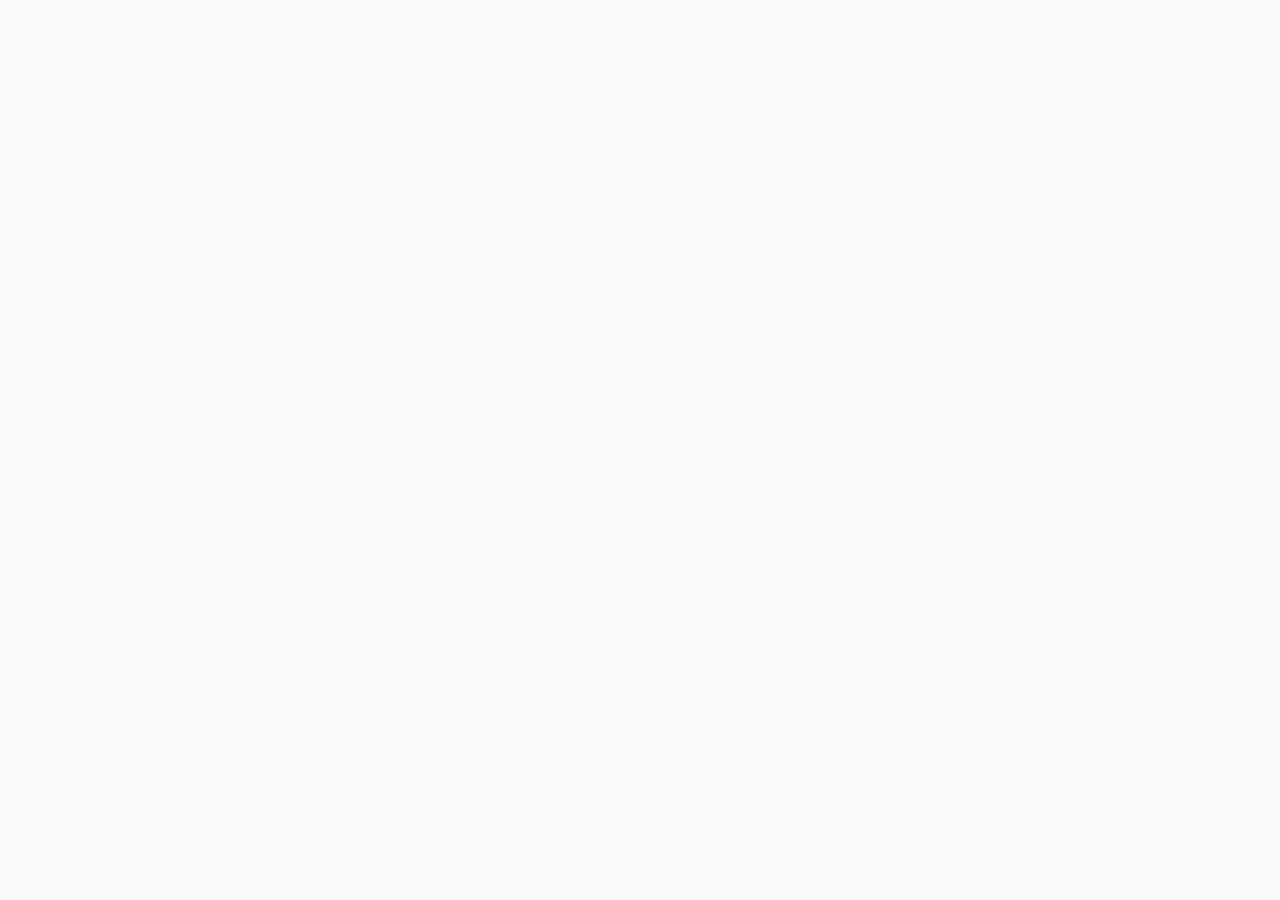
==== index.html @ 14729651 "added yt link" ====
<!DOCTYPE html>
<html>
<head>
  <meta name="keywords" content="Peter Murphy, Peter, Murphy, Hack BI">
  <meta name="description" content="Peter Murphy Homepage">
  <meta name="viewport" charset="UTF-8" content="width=device-width, initial-scale=0.7, minimum-scale=0.7">
  <link href="https://fonts.googleapis.com/css?family=Metrophobic" rel="stylesheet">
  <link rel="stylesheet" href="https://cdnjs.cloudflare.com/ajax/libs/font-awesome/4.7.0/css/font-awesome.min.css">
  <!--link rel="icon" href="imgs/icon-sm.png" -->
  <link rel="stylesheet" href="style.css">
  <script src="script.js"></script>
  <title> Peter Murphy's Homepage </title>
</head>
<body style="background-color: var(--offwhite);">

  <div class="grid">

    <div class="about">
      <img src="http://hackbi.org/img/peter.jpeg" alt="Profile Image" style="width:300px;height:auto;">
      <h5> Hi! My name is Peter Murphy and this is my website! <br><br> If it looks like I just learned CSS and want to show off every trick I know - it's because I did.</h5>
    </div>

    <div class="hackbi">
      <h3 id="hackbi" onclick="window.open('http://hackbi.org/');">Hack BI</h3>
    </div>

    <div class="fill">
      <div class="hackital">
        <img src="imgs/HackitalLogo.png" alt="Hackital 2017" onclick="window.open('https://murphypone.github.io/Hackital/')">
      </div>
    </div>

    <div class="PDocs">
      <h1 onclick="window.open('https://murphypone.github.io/PlotsDocs/');">Plot's Docs</h1>
    </div>

    <div class="love2d">
      <h2 onclick="window.open('https://github.com/MurphyPone/LUA-Love2D');">Love2D Projects</h2>
    </div>

    <div class="java">
      <h3 onclick="window.open('https://github.com/MurphyPone');">GitHub</h3>
    </div>

    <div class="youtube">
      <h3 id="youtube" onclick="window.open('https://www.youtube.com/watch?v=gFFOQ3iGoIw');"> Plotsmurphy </h3>
    </div>

    <div class="graphic-design" onclick="window.open('https://murphypone.github.io/GraphicDesignPortfolio/')">
      <h3>Graphic Design "portfolio"</h3>
    </div>

    <div class="p5-js">
      <h3>p5.js</h3>
    </div>

    <div class="postfix-calc">
      <h3 onclick="window.open('https://murphypone.github.io/postFixCalculator/');">Postfix Expression Calculator</h3>
      <h4 id="expression"> 1 0 / = ∞ </h4>
    </div>

    <div class="footer">
      <h4>Painstakingly made by hand - 4.15.2018</h4>
      <a href="https://twitter.com/petersmurphy7" target="_blank" class="fa fa-twitter make-translucent"></a>
      <a href="https://www.instagram.com/petersmurphy7" target="_blank" class="fa fa-instagram make-translucent"></a>
      <a href="mailto:petersmurphy7@gmail.com?subject=I found a bug in your website!" class="fa fa-envelope make-translucent"></a>
      <h4>Report a problem! <br> there are probably lots</h4>
    </div>
  </div>
</body>
</html>
---- style.css ----
/* GRID ANIMATION SETUP */
@keyframes fade-in-right {
  from {
    opacity: 0;
    transform: translateX(-15px);
  }
  to {
    opacity: 1;
    transform: translateX(0);
  }
}

@keyframes grow-left {
  from {
    transform: scaleX(0);
  }
  to {
    transform: scaleX(1);
  }
}

/* CUSTOM FONTs */
@font-face {
  font-family: 'Jaapokki';
  src: url('fonts/Jaapokki-Regular.otf'), url('/fonts/Jaapokki-Regular.otf');
}

@font-face {
  font-family: 'LemonMilk';
  src: url('fonts/LemonMilkbold.otf'), url('/fonts/LemonMilkbold.otf');
}

/* CUSTOM COLOR VARIABLES */
:root { /*declare color vars for use elsewhere */
	--offwhite: #f9f9f9; /* offwhite */
  --hackbi: #fc4d45;  /* red */
  --hacktj: #1faff1;  /* blue */
  --love2d: #e74a99; /* pink */
  --l-orange: #ff9340;  /* Orange */
	--very-dark-grey: rgb(51, 51, 51);  /* Gray */
}

.html {
  font-family: Metrophobic;
  font-size: 1em;
}

/* GRID */
.grid {
  display: grid;
  width: 100%;
  height: 100%;
  text-align: center; /* aligns the text of all componenets */
  grid-template-columns: 1fr;
  grid-template-rows: repeat(1fr 9);
  grid-template-areas:
  "about"
  "slot1"
  "slot2"
  "slot3"
  "slot4"
  "slot5"
  "slot6"
  "slot7"
  "slot8"
  "slot9"
  "footer";
  grid-gap: 5px;

  /* this is so extra but I love it hahahahahah */
  /* https://hackernoon.com/how-to-create-fancy-revealing-animations-with-these-simple-css-tricks-5b34614ae69a */
  transform: scaleX(0);
  transform-origin: left;
  animation: grow-left cubic-bezier(0.785, 0.135, 0.15, 0.86) 0.5s forwards;
  animation-delay: 0.4s;
}

/* ABOUT */
.about {
  grid-area: about;
  background: white;
  font-family: Metrophobic;
  align-self: stretch;
  border-radius: 5px;
  border-style: solid;
  border-color: black;
  padding: 5px;

  /* background: linear-gradient(white, white 50%, #332171 50%, #332171);
  background-size: 100% 200%;
  transition: all 0.2s ease; */
}

.about:hover {
  /* background-position: 100% 100%;
  color: white;
  /* border-color: #e37070; */
  /* border-width: 5px; shuffles content unnecesarily */
}

/* HACKBI */
.hackbi {
  grid-area: slot1;
  background: var(--hackbi);
  color: white;
  font-family: Jaapokki;
  font-size: 4vw;
  border-radius: 5px;
  border-style: solid;
  border-color: black;
  align-self: stretch;
  cursor: default;
}

#hackbi:hover {
  color: orange;
}

/* HACKITAL TILE */

.hackital {
  padding-top: 10px;
  transition: padding-top 1s;
}

.hackital img {
  width: auto;
  height: 60px;
}

.fill { /*work around to center img */
  align-self: stretch;
  grid-area: slot2;
  background: black;  /* black and hackital logo */
  border-radius: 5px;
  border-style: solid;
  border-color: black;
}

/* POSTFIX TILE */

.postfix-calc {
  grid-area: slot3;
  background: orange;
  color: white;
  font-family: Jaapokki;
  font-size: 2vw;
  padding: 5px;
  align-self: stretch;
  border-radius: 5px;
  border-style: solid;
  border-color: black;
  transition: color .5s;
  transition: background-color .5s;
}

#expression {
  font-family: Metrophobic;
}

.PDocs {
  grid-area: slot4;
  background: var(--hacktj);
  color: white;
  font-family: Courier;
  align-self: stretch;
  border-radius: 5px;
  border-style: solid;
  border-color: black;
}

.love2d {
  grid-area: slot5;
  background: var(--love2d);
  color: white;
  font-family: Jaapokki;
  font-size: 2vw;
  align-self: stretch;
  border-radius: 5px;
  border-style: solid;
  border-color: black;
  padding: 5px;
  cursor: default;

  background-image: url("imgs/love-app-0.10.png");
  background-size: 75px 75px;
  background-repeat: no-repeat;
  background-position: 200%;
  transition: all 0.2s ease;
}

.java {
  grid-area: slot6;
  background: #680c80; /*eclipse purple??? */
  color: white;
  font-family: Jaapokki;
  font-size: 2vw;
  align-self: stretch;
  border-radius: 5px;
  border-style: solid;
  border-color: black;
  padding: 5px;
}

/* YOUTUBE STUFF */

.youtube {
  grid-area: slot7;
  background: var(--very-dark-grey);
  color: white;
  font-family: LemonMilk;
  font-size: 2vw;
  align-self: stretch;
  text-align: center;
  border-radius: 5px;
  border-style: solid;
  border-color: black;
  padding: 5px;
}


.graphic-design {
  grid-area: slot8;
  background-image: url("http://i.imgur.com/uujoS2S.gif"); /* http://i.imgur.com/uujoS2S.gif */
  color: rgb(147, 127, 74); /* make a gif of arrows or something original */
  font-family: Jaapokki;
  font-size: 2vw;
  align-self: stretch;
  border-radius: 5px;
  border-style: solid;
  border-color: black;
  padding: 5px;
  cursor: default;
}

.p5-js {
  grid-area: slot9;
  background: var(--hackbi);
  color: white;
  font-family: Jaapokki;
  font-size: 4vw;
  align-self: stretch;
  border-radius: 5px;
  border-style: solid;
  border-color: black;
}

.footer {
  grid-area: footer;
  background: var(--offwhite);
  color: black;
  font-family: Metrophobic;
  border-radius: 5px;
  border-style: solid;
  border-color: black;
}

/* ICONS */
.fa {
  color: gray;
  text-decoration: none;
  font-size: 4vw;
  padding: 5px;
}

.fa:hover {
    opacity: 0.7;
    text-decoration: none;
}

/* COMPATIBILITY */

/* Desktop adjustments */
@media screen and (min-width: 1200px) {
  .grid {
    width: 100%;
    height: auto;
    grid-template-columns: 1fr 1fr 1fr 1fr;
    grid-template-rows: 1fr 1fr 1fr; /*220 = no scrolling, but causes compatibility issues... */
    grid-template-areas:
    "about slot1 slot2 slot3"
    "about slot4 slot5 slot6"
    "footer slot7 slot8 slot9"  /* for desktop */
    /* manually set height to 311 x 280 or even a smaller height */
  }

  .fill:hover .hackital {
    padding-top: 145px;
  }

  .postfix-calc {
    font-size: 2vw;
  }
  .postfix-calc:hover {
    background: white;
    color: orange;
  }

  #youtube {
    transition: padding-top 1s;
  }

  .youtube:hover #youtube {
    color: #7ae9f0;
    padding-top: 100px;
  }

  .love2d:hover {
    background-position: center;
    background-color: white;
    color: var(--love2d);
  }

  .PDocs {
    background: linear-gradient(white, white 50%, rgb(136, 136, 136) 50%, black);
    background-size: 100% 200%;
    transition: all 0.2s ease;
    justify-content: center;
    padding-top: 50px;
  }

  .PDocs:hover {
    background-position: 100% 100%;
    color: white;
  }
}

/* Mobile overrides */
@media screen and (max-width: 767px) {
  .grid {
    grid-template-columns: 1fr; /* 4 columns of equal size */
    grid-template-rows: repeat(1fr 9);
    grid-template-areas:
    "about"
    "slot1"
    "slot2"
    "slot3"
    "slot4"
    "slot5"
    "slot6"
    "slot7"
    "slot8"
    "slot9"
    "footer";
  }

  #expression { /*hide the expression on mobile */
    display: none;
  }

  .postfix-calc {
    font-size: 2.5vw;
  }

  .graphic-design {
    font-size: 2.5vw;
  }

  .p5-js {
    font-size: 2.5vw;
  }

  .hackbi {
    font-size: 3.5vw;
  }

  .love2d {
    background-image: none;
    background-position: center;
    background-color: white;
    background-color: var(--love2d);
    color: white;
  }

  .PDocs {
    background: black;
    color: white;
    padding: 5px;
    align-self: stretch;
    font-size: 2vw;
  }

  .hackital img {
    height: 40px;
    width: auto;
  }
}
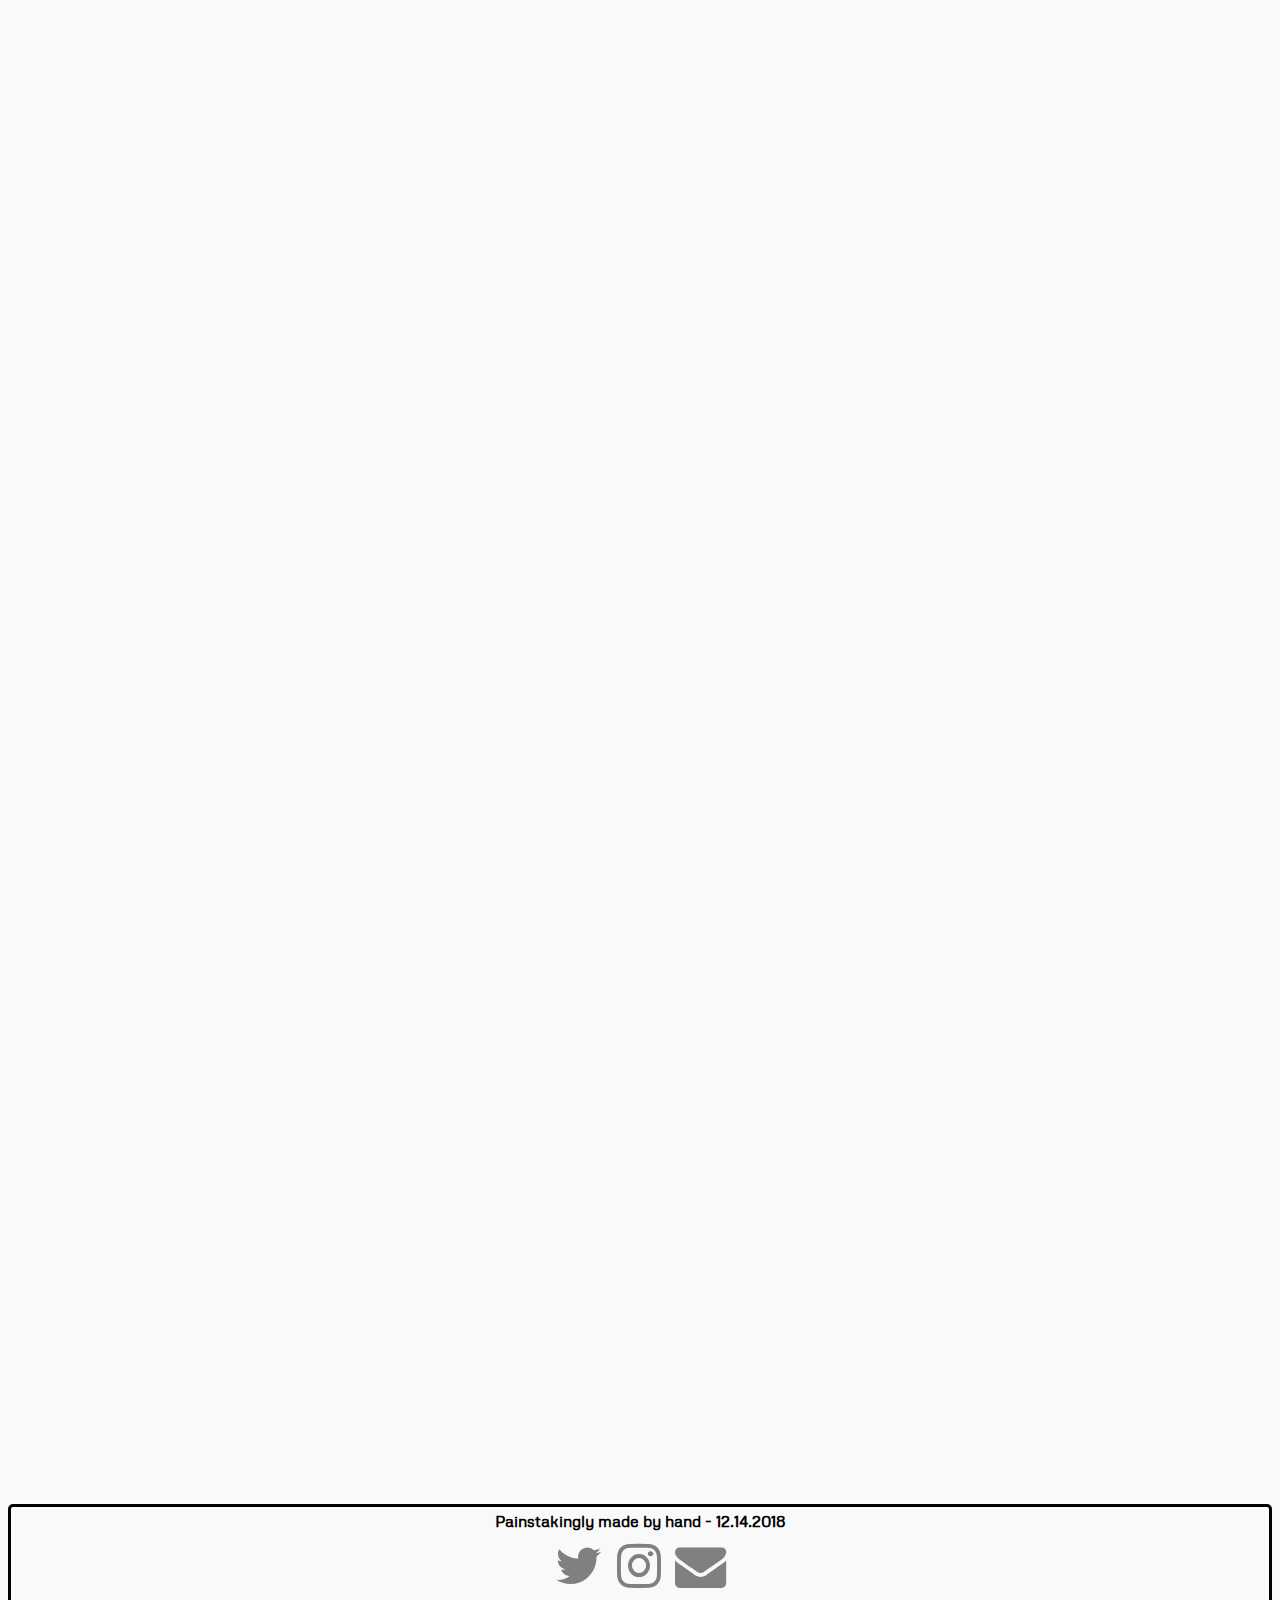
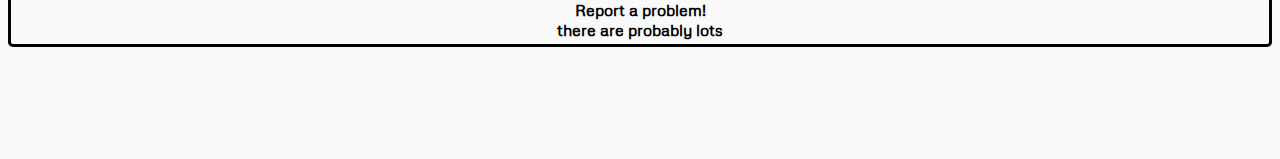
==== commit 163b6fbe: "make it happen dappen" ====
--- a/index.html
+++ b/index.html
@@ -1,71 +1,91 @@
-<!DOCTYPE html>
-<html>
-<head>
-  <meta name="keywords" content="Peter Murphy, Peter, Murphy, Hack BI">
-  <meta name="description" content="Peter Murphy Homepage">
-  <meta name="viewport" charset="UTF-8" content="width=device-width, initial-scale=0.7, minimum-scale=0.7">
-  <link href="https://fonts.googleapis.com/css?family=Metrophobic" rel="stylesheet">
-  <link rel="stylesheet" href="https://cdnjs.cloudflare.com/ajax/libs/font-awesome/4.7.0/css/font-awesome.min.css">
-  <!--link rel="icon" href="imgs/icon-sm.png" -->
-  <link rel="stylesheet" href="style.css">
-  <script src="script.js"></script>
-  <title> Peter Murphy's Homepage </title>
-</head>
-<body style="background-color: var(--offwhite);">
-
-  <div class="grid">
-
-    <div class="about">
-      <img src="http://hackbi.org/img/peter.jpeg" alt="Profile Image" style="width:300px;height:auto;">
-      <h5> Hi! My name is Peter Murphy and this is my website! <br><br> If it looks like I just learned CSS and want to show off every trick I know - it's because I did.</h5>
-    </div>
-
-    <div class="hackbi">
-      <h3 id="hackbi" onclick="window.open('http://hackbi.org/');">Hack BI</h3>
-    </div>
-
-    <div class="fill">
-      <div class="hackital">
-        <img src="imgs/HackitalLogo.png" alt="Hackital 2017" onclick="window.open('https://murphypone.github.io/Hackital/')">
-      </div>
-    </div>
-
-    <div class="PDocs">
-      <h1 onclick="window.open('https://murphypone.github.io/PlotsDocs/');">Plot's Docs</h1>
-    </div>
-
-    <div class="love2d">
-      <h2 onclick="window.open('https://github.com/MurphyPone/LUA-Love2D');">Love2D Projects</h2>
-    </div>
-
-    <div class="java">
-      <h3 onclick="window.open('https://github.com/MurphyPone');">GitHub</h3>
-    </div>
-
-    <div class="youtube">
-      <h3 id="youtube" onclick="window.open('https://www.youtube.com/watch?v=gFFOQ3iGoIw');"> Plotsmurphy </h3>
-    </div>
-
-    <div class="graphic-design" onclick="window.open('https://murphypone.github.io/GraphicDesignPortfolio/')">
-      <h3>Graphic Design "portfolio"</h3>
-    </div>
-
-    <div class="p5-js">
-      <h3>p5.js</h3>
-    </div>
-
-    <div class="postfix-calc">
-      <h3 onclick="window.open('https://murphypone.github.io/postFixCalculator/');">Postfix Expression Calculator</h3>
-      <h4 id="expression"> 1 0 / = ∞ </h4>
-    </div>
-
-    <div class="footer">
-      <h4>Painstakingly made by hand - 4.15.2018</h4>
-      <a href="https://twitter.com/petersmurphy7" target="_blank" class="fa fa-twitter make-translucent"></a>
-      <a href="https://www.instagram.com/petersmurphy7" target="_blank" class="fa fa-instagram make-translucent"></a>
-      <a href="mailto:petersmurphy7@gmail.com?subject=I found a bug in your website!" class="fa fa-envelope make-translucent"></a>
-      <h4>Report a problem! <br> there are probably lots</h4>
-    </div>
-  </div>
-</body>
-</html>
+<!DOCTYPE html>
+<html>
+
+<head>
+  <meta name="keywords" content="Peter Murphy, Peter, Murphy, Hack BI">
+  <meta name="description" content="Peter Murphy Homepage">
+  <meta name="viewport" charset="UTF-8" content="width=device-width, initial-scale=0.7, minimum-scale=0.7">
+  <link href="https://fonts.googleapis.com/css?family=Metrophobic" rel="stylesheet">
+  <link rel="stylesheet" href="https://cdnjs.cloudflare.com/ajax/libs/font-awesome/4.7.0/css/font-awesome.min.css">
+  <!--link rel="icon" href="imgs/icon-sm.png" -->
+  <link rel="stylesheet" href="style.css">
+  <script language="javascript" type="text/javascript" src="p5.js"></script>
+  <script language="javascript" type="text/javascript" src="DNA.js"></script>
+  <script language="javascript" type="text/javascript" src="population.js"></script>
+  <script language="javascript" type="text/javascript" src="script.js"></script>
+  <script async src="https://www.youtube.com/iframe_api"></script>
+  <title> Peter Murphy's Homepage </title>
+</head>
+
+<body style="background-color: var(--offwhite);">
+
+  <div class="grid">
+
+    <div class="about">
+      <img src="imgs/peter.jpeg" alt="Profile Image" style="width:300px;height:auto; border-radius: 5px;">
+      <h5 style="margin: 1px;"> Hi! My name is Peter Murphy and this is my website! <br> If it looks like I just learned CSS - <s>it's because I did.</s>.</h5>
+    </div>
+
+    <div class="hackbi">
+      <h3 id="hackbi" onclick="window.open('http://hackbi.org/');">Hack BI</h3>
+    </div>
+
+    <div class="fill">
+      <div class="hackital">
+        <img src="imgs/HackitalLogo.png" alt="Hackital 2017" onclick="window.open('https://murphypone.github.io/Hackital/')">
+      </div>
+    </div>
+
+    <div class="PDocs">
+      <h1 onclick="window.open('pdocs/pdocs.html');">Plot's Docs</h1>
+    </div>
+
+    <div class="love2d">
+      <h2 onclick="window.open('https://github.com/MurphyPone/LUA-Love2D');">Love2D Projects</h2>
+    </div>
+
+    <div class="java">
+      <h3 onclick="window.open('https://github.com/MurphyPone');" style="text-shadow: 2px 2px 5px black;">GitHub</h3>
+      <!-- in order to center text, but also big, make it an h1,2,3... but then set its font-size: 4vw;-->
+    </div>
+
+    <div id="ytVid" class="youtube" onload="onYouTubeIframeAPIReady()" onclick="window.open('https://www.youtube.com/user/plotsmurphy')">
+    </div>
+
+    <div class="graphic-design" onclick="window.open('gdp/gdp.html')">
+      <h3>Graphic Design "portfolio"</h3>
+    </div>
+
+    <div class="blog" onclick="window.open('https://murphypone.github.io/code-blog/')">
+      <h5>Code Blog</h5>
+    </div>
+
+    <div class="odds-evens" onclick="window.open('https://murphypone.github.io/OddsEvens/')">
+      <h5>Odds Evens!</h5>
+    </div>
+
+    <div class="postfix-calc">
+      <h3 onclick="window.open('https://murphypone.github.io/postFixCalculator/');">Postfix Expression Calculator</h3>
+      <h4 id="expression"> 1 0 / = ∞ </h4>
+    </div>
+
+    <div class="tic-tac-toe">
+        <h3 onclick="window.open('https://murphypone.github.io/TicTacToeJS/');">TicTacToe Hash Function</h3>
+    </div>
+
+    <div class="WotD">
+        <h3><u>Word of the Day!</u></h3>
+        <h3 id="WotD" onclick="window.open('https://murphypone.github.io/GenAlgWordGuesser/');">Word of the Day!</h3>
+        <h5 id="stats">stats</h5>
+    </div>
+  </div>
+  <div class="footer">
+    <h4>Painstakingly made by hand - 12.14.2018</h4>
+    <a href="https://twitter.com/petersmurphy7" target="_blank" class="fa fa-twitter make-translucent"></a>
+    <a href="https://www.instagram.com/petersmurphy7" target="_blank" class="fa fa-instagram make-translucent"></a>
+    <a href="mailto:petersmurphy7@gmail.com?subject=I found a bug in your website!" class="fa fa-envelope make-translucent"></a>
+    <h4>Report a problem! <br> there are probably lots</h4>
+  </div>
+</body>
+
+</html>
--- a/style.css
+++ b/style.css
@@ -1,387 +1,445 @@
-/* GRID ANIMATION SETUP */
-@keyframes fade-in-right {
-  from {
-    opacity: 0;
-    transform: translateX(-15px);
-  }
-  to {
-    opacity: 1;
-    transform: translateX(0);
-  }
-}
-
-@keyframes grow-left {
-  from {
-    transform: scaleX(0);
-  }
-  to {
-    transform: scaleX(1);
-  }
-}
-
-/* CUSTOM FONTs */
-@font-face {
-  font-family: 'Jaapokki';
-  src: url('fonts/Jaapokki-Regular.otf'), url('/fonts/Jaapokki-Regular.otf');
-}
-
-@font-face {
-  font-family: 'LemonMilk';
-  src: url('fonts/LemonMilkbold.otf'), url('/fonts/LemonMilkbold.otf');
-}
-
-/* CUSTOM COLOR VARIABLES */
-:root { /*declare color vars for use elsewhere */
-	--offwhite: #f9f9f9; /* offwhite */
-  --hackbi: #fc4d45;  /* red */
-  --hacktj: #1faff1;  /* blue */
-  --love2d: #e74a99; /* pink */
-  --l-orange: #ff9340;  /* Orange */
-	--very-dark-grey: rgb(51, 51, 51);  /* Gray */
-}
-
-.html {
-  font-family: Metrophobic;
-  font-size: 1em;
-}
-
-/* GRID */
-.grid {
-  display: grid;
-  width: 100%;
-  height: 100%;
-  text-align: center; /* aligns the text of all componenets */
-  grid-template-columns: 1fr;
-  grid-template-rows: repeat(1fr 9);
-  grid-template-areas:
-  "about"
-  "slot1"
-  "slot2"
-  "slot3"
-  "slot4"
-  "slot5"
-  "slot6"
-  "slot7"
-  "slot8"
-  "slot9"
-  "footer";
-  grid-gap: 5px;
-
-  /* this is so extra but I love it hahahahahah */
-  /* https://hackernoon.com/how-to-create-fancy-revealing-animations-with-these-simple-css-tricks-5b34614ae69a */
-  transform: scaleX(0);
-  transform-origin: left;
-  animation: grow-left cubic-bezier(0.785, 0.135, 0.15, 0.86) 0.5s forwards;
-  animation-delay: 0.4s;
-}
-
-/* ABOUT */
-.about {
-  grid-area: about;
-  background: white;
-  font-family: Metrophobic;
-  align-self: stretch;
-  border-radius: 5px;
-  border-style: solid;
-  border-color: black;
-  padding: 5px;
-
-  /* background: linear-gradient(white, white 50%, #332171 50%, #332171);
-  background-size: 100% 200%;
-  transition: all 0.2s ease; */
-}
-
-.about:hover {
-  /* background-position: 100% 100%;
-  color: white;
-  /* border-color: #e37070; */
-  /* border-width: 5px; shuffles content unnecesarily */
-}
-
-/* HACKBI */
-.hackbi {
-  grid-area: slot1;
-  background: var(--hackbi);
-  color: white;
-  font-family: Jaapokki;
-  font-size: 4vw;
-  border-radius: 5px;
-  border-style: solid;
-  border-color: black;
-  align-self: stretch;
-  cursor: default;
-}
-
-#hackbi:hover {
-  color: orange;
-}
-
-/* HACKITAL TILE */
-
-.hackital {
-  padding-top: 10px;
-  transition: padding-top 1s;
-}
-
-.hackital img {
-  width: auto;
-  height: 60px;
-}
-
-.fill { /*work around to center img */
-  align-self: stretch;
-  grid-area: slot2;
-  background: black;  /* black and hackital logo */
-  border-radius: 5px;
-  border-style: solid;
-  border-color: black;
-}
-
-/* POSTFIX TILE */
-
-.postfix-calc {
-  grid-area: slot3;
-  background: orange;
-  color: white;
-  font-family: Jaapokki;
-  font-size: 2vw;
-  padding: 5px;
-  align-self: stretch;
-  border-radius: 5px;
-  border-style: solid;
-  border-color: black;
-  transition: color .5s;
-  transition: background-color .5s;
-}
-
-#expression {
-  font-family: Metrophobic;
-}
-
-.PDocs {
-  grid-area: slot4;
-  background: var(--hacktj);
-  color: white;
-  font-family: Courier;
-  align-self: stretch;
-  border-radius: 5px;
-  border-style: solid;
-  border-color: black;
-}
-
-.love2d {
-  grid-area: slot5;
-  background: var(--love2d);
-  color: white;
-  font-family: Jaapokki;
-  font-size: 2vw;
-  align-self: stretch;
-  border-radius: 5px;
-  border-style: solid;
-  border-color: black;
-  padding: 5px;
-  cursor: default;
-
-  background-image: url("imgs/love-app-0.10.png");
-  background-size: 75px 75px;
-  background-repeat: no-repeat;
-  background-position: 200%;
-  transition: all 0.2s ease;
-}
-
-.java {
-  grid-area: slot6;
-  background: #680c80; /*eclipse purple??? */
-  color: white;
-  font-family: Jaapokki;
-  font-size: 2vw;
-  align-self: stretch;
-  border-radius: 5px;
-  border-style: solid;
-  border-color: black;
-  padding: 5px;
-}
-
-/* YOUTUBE STUFF */
-
-.youtube {
-  grid-area: slot7;
-  background: var(--very-dark-grey);
-  color: white;
-  font-family: LemonMilk;
-  font-size: 2vw;
-  align-self: stretch;
-  text-align: center;
-  border-radius: 5px;
-  border-style: solid;
-  border-color: black;
-  padding: 5px;
-}
-
-
-.graphic-design {
-  grid-area: slot8;
-  background-image: url("http://i.imgur.com/uujoS2S.gif"); /* http://i.imgur.com/uujoS2S.gif */
-  color: rgb(147, 127, 74); /* make a gif of arrows or something original */
-  font-family: Jaapokki;
-  font-size: 2vw;
-  align-self: stretch;
-  border-radius: 5px;
-  border-style: solid;
-  border-color: black;
-  padding: 5px;
-  cursor: default;
-}
-
-.p5-js {
-  grid-area: slot9;
-  background: var(--hackbi);
-  color: white;
-  font-family: Jaapokki;
-  font-size: 4vw;
-  align-self: stretch;
-  border-radius: 5px;
-  border-style: solid;
-  border-color: black;
-}
-
-.footer {
-  grid-area: footer;
-  background: var(--offwhite);
-  color: black;
-  font-family: Metrophobic;
-  border-radius: 5px;
-  border-style: solid;
-  border-color: black;
-}
-
-/* ICONS */
-.fa {
-  color: gray;
-  text-decoration: none;
-  font-size: 4vw;
-  padding: 5px;
-}
-
-.fa:hover {
-    opacity: 0.7;
-    text-decoration: none;
-}
-
-/* COMPATIBILITY */
-
-/* Desktop adjustments */
-@media screen and (min-width: 1200px) {
-  .grid {
-    width: 100%;
-    height: auto;
-    grid-template-columns: 1fr 1fr 1fr 1fr;
-    grid-template-rows: 1fr 1fr 1fr; /*220 = no scrolling, but causes compatibility issues... */
-    grid-template-areas:
-    "about slot1 slot2 slot3"
-    "about slot4 slot5 slot6"
-    "footer slot7 slot8 slot9"  /* for desktop */
-    /* manually set height to 311 x 280 or even a smaller height */
-  }
-
-  .fill:hover .hackital {
-    padding-top: 145px;
-  }
-
-  .postfix-calc {
-    font-size: 2vw;
-  }
-  .postfix-calc:hover {
-    background: white;
-    color: orange;
-  }
-
-  #youtube {
-    transition: padding-top 1s;
-  }
-
-  .youtube:hover #youtube {
-    color: #7ae9f0;
-    padding-top: 100px;
-  }
-
-  .love2d:hover {
-    background-position: center;
-    background-color: white;
-    color: var(--love2d);
-  }
-
-  .PDocs {
-    background: linear-gradient(white, white 50%, rgb(136, 136, 136) 50%, black);
-    background-size: 100% 200%;
-    transition: all 0.2s ease;
-    justify-content: center;
-    padding-top: 50px;
-  }
-
-  .PDocs:hover {
-    background-position: 100% 100%;
-    color: white;
-  }
-}
-
-/* Mobile overrides */
-@media screen and (max-width: 767px) {
-  .grid {
-    grid-template-columns: 1fr; /* 4 columns of equal size */
-    grid-template-rows: repeat(1fr 9);
-    grid-template-areas:
-    "about"
-    "slot1"
-    "slot2"
-    "slot3"
-    "slot4"
-    "slot5"
-    "slot6"
-    "slot7"
-    "slot8"
-    "slot9"
-    "footer";
-  }
-
-  #expression { /*hide the expression on mobile */
-    display: none;
-  }
-
-  .postfix-calc {
-    font-size: 2.5vw;
-  }
-
-  .graphic-design {
-    font-size: 2.5vw;
-  }
-
-  .p5-js {
-    font-size: 2.5vw;
-  }
-
-  .hackbi {
-    font-size: 3.5vw;
-  }
-
-  .love2d {
-    background-image: none;
-    background-position: center;
-    background-color: white;
-    background-color: var(--love2d);
-    color: white;
-  }
-
-  .PDocs {
-    background: black;
-    color: white;
-    padding: 5px;
-    align-self: stretch;
-    font-size: 2vw;
-  }
-
-  .hackital img {
-    height: 40px;
-    width: auto;
-  }
-}
+/* GRID ANIMATION SETUP */
+
+@keyframes fade-in-right {
+  from {
+    opacity: 0;
+    transform: translateX(-15px);
+  }
+  to {
+    opacity: 1;
+    transform: translateX(0);
+  }
+}
+
+@keyframes grow-left {
+  from {
+    transform: scaleX(0);
+  }
+  to {
+    transform: scaleX(1);
+  }
+}
+
+/* CUSTOM FONTs */
+
+@font-face {
+  font-family: 'Jaapokki';
+  src: url('fonts/Jaapokki-Regular.otf'), url('/fonts/Jaapokki-Regular.otf');
+}
+
+@font-face {
+  font-family: 'LemonMilk';
+  src: url('fonts/LemonMilkbold.otf'), url('/fonts/LemonMilkbold.otf');
+}
+
+@font-face {
+      font-family: 'Conductive';
+      src: url('Conductive.ttf'), url('Conductive.ttf');
+}
+
+/* CUSTOM COLOR VARIABLES */
+
+:root {
+  /*declare color vars for use elsewhere */
+  --offwhite: #f9f9f9;
+  /* offwhite */
+  --hackbi: #fc4d45;
+  /* red */
+  --hacktj: #1faff1;
+  /* blue */
+  --love2d: #e74a99;
+  /* pink */
+  --l-orange: #ff9340;
+  /* Orange */
+  --very-dark-grey: rgb(51, 51, 51);
+  /* Gray */
+  --green: #92f165;
+}
+
+.html {
+  font-family: Metrophobic;
+  font-size: 1em;
+}
+
+/* GRID */
+
+.grid {
+  display: grid;
+  width: 100%;
+  height: 100%;
+  text-align: center;
+  /* aligns the text of all componenets */
+  grid-template-columns: 1fr;
+  grid-template-rows: repeat(1fr 9);
+  grid-template-areas: "about" "slot1" "slot2" "slot3" "slot4" "slot5" "slot10" "slot6" "slot7" "slot8" "slot9" "footer";
+  grid-gap: 5px;
+  /* this is so extra but I love it hahahahahah */
+  /* https://hackernoon.com/how-to-create-fancy-revealing-animations-with-these-simple-css-tricks-5b34614ae69a */
+  transform: scaleX(0);
+  transform-origin: left;
+  animation: grow-left cubic-bezier(0.785, 0.135, 0.15, 0.86) 0.5s forwards;
+  animation-delay: 0.4s;
+}
+
+/* ABOUT */
+
+.about {
+  grid-area: about;
+  background: white;
+  font-family: Metrophobic;
+  align-self: stretch;
+  border-radius: 5px;
+  border-style: solid;
+  border-color: black;
+  padding: 5px;
+  /* background: linear-gradient(white, white 50%, #332171 50%, #332171);
+  background-size: 100% 200%;
+  transition: all 0.2s ease; */
+}
+
+.about:hover {
+  /* background-position: 100% 100%;
+  color: white;
+  /* border-color: #e37070; */
+  /* border-width: 5px; shuffles content unnecesarily */
+}
+
+/* HACKBI */
+
+.hackbi {
+  grid-area: slot1;
+  background: var(--hackbi);
+  color: white;
+  font-family: Jaapokki;
+  font-size: 4vw;
+  border-radius: 5px;
+  border-style: solid;
+  border-color: black;
+  align-self: stretch;
+  cursor: default;
+}
+
+#hackbi:hover {
+  color: orange;
+}
+
+/* HACKITAL TILE */
+
+.hackital {
+  padding-top: 10px;
+  transition: padding-top 1s;
+}
+
+.hackital img {
+  width: auto;
+  height: 60px;
+}
+
+.fill {
+  /*work around to center img */
+  align-self: stretch;
+  grid-area: slot2;
+  background: black;
+  /* black and hackital logo */
+  border-radius: 5px;
+  border-style: solid;
+  border-color: black;
+}
+
+/* POSTFIX TILE */
+
+.postfix-calc {
+  grid-area: slot3;
+  background: orange;
+  color: white;
+  font-family: Jaapokki;
+  font-size: 2vw;
+  padding: 5px;
+  align-self: stretch;
+  border-radius: 5px;
+  border-style: solid;
+  border-color: black;
+  transition: color .5s;
+  transition: background-color .5s;
+}
+
+#expression {
+  font-family: Metrophobic;
+}
+
+.PDocs {
+  grid-area: slot4;
+  background-color: black; /* make this uniform */
+  color: white;
+  font-family: Courier;
+  align-self: stretch;
+  border-radius: 5px;
+  border-style: solid;
+  border-color: black;
+}
+
+.blog {
+  grid-area: slot5;
+  background: rgb(35, 149, 238);
+  color: white;
+  font-family: Jaapokki;
+  font-size: 4vw;
+  align-self: stretch;
+  border-radius: 5px;
+  border-style: solid;
+  border-color: black;
+}
+
+.odds-evens {
+  grid-area: slot10;
+  background: linear-gradient(to bottom right, #de9d2d 0%, #de9d2d 35%, #2db4de 65%, #2db4de 100%);
+  color: white;
+  font-family: Conductive;
+  font-size: 4vw;
+  align-self: stretch;
+  border-radius: 5px;
+  border-style: solid;
+  border-color: black;
+}
+
+.java {
+  grid-area: slot6;
+  background: #680c80;
+  color: white;
+  font-family: Jaapokki;
+  font-size: 4vw;
+  align-self: stretch;
+  border-radius: 5px;
+  border-style: solid;
+  border-color: black;
+}
+
+.youtube {
+  grid-area: slot7;
+  align-self: stretch;
+  border-radius: 5px;
+  border-style: solid;
+  border-color: black;
+  padding: 0px;
+}
+
+iframe {
+  border-radius: 5px;
+  border-style: solid;
+  border-color: black;
+}
+
+.graphic-design {
+  grid-area: slot8;
+  background-image: url("https://66.media.tumblr.com/6d660871e0cd72d61d5856832fee36ef/tumblr_onwotjvnF51ql6gsqo1_540.gif");
+  color: rgb(147, 127, 74);
+  /* make a gif of arrows or something original */
+  font-family: Jaapokki;
+  font-size: 2vw;
+  align-self: stretch;
+  border-radius: 5px;
+  border-style: solid;
+  border-color: black;
+  padding: 5px;
+  cursor: default;
+}
+
+.love2d {
+  grid-area: slot9;
+  background: var(--love2d);
+  color: white;
+  font-family: Jaapokki;
+  font-size: 2vw;
+  align-self: stretch;
+  border-radius: 5px;
+  border-style: solid;
+  border-color: black;
+  padding: 5px;
+  cursor: default;
+  background-image: url("imgs/love-app-0.10.png");
+  background-size: 75px 75px;
+  background-repeat: no-repeat;
+  background-position: 200%;
+  transition: all 0.2s ease;
+}
+
+.tic-tac-toe {
+  grid-area: slot11;
+  background: var(--green);
+  color: black;
+  font-family: Helvetica;
+  font-size: 2vw;
+  align-self: stretch;
+  border-radius: 5px;
+  border-style: solid;
+  border-color: black;
+  padding: 5px;
+  cursor: default;
+}
+
+.WotD {
+  grid-area: slot12; /* so we're just gonna ignore the way the whole grid is broken...*/
+  background: var(--very-dark-grey);
+  color: white;
+  font-family: Courier;
+  font-size: 2vw;
+  align-self: stretch;
+  border-radius: 5px;
+  border-style: solid;
+  border-color: black;
+  padding: 5px;
+  cursor: default;
+}
+
+#stats {
+  text-align: left;
+  font-weight: 200;
+}
+
+.footer {
+  /*grid-area: footer; */
+  background: var(--offwhite);
+  color: black;
+  font-family: Metrophobic;
+  margin-top: 5px; /*TODO while grids are broken, this is necessary */
+  border-radius: 5px;
+  border-style: solid;
+  border-color: black;
+  text-align: center;
+}
+
+.footer h4 {
+    margin: 2px;
+    padding: 2px;
+}
+
+/* ICONS */
+
+.fa {
+  color: gray;
+  text-decoration: none;
+  font-size: 4vw;
+  padding: 5px;
+}
+
+.fa:hover {
+  opacity: 0.7;
+  text-decoration: none;
+}
+
+/* COMPATIBILITY */
+
+/* Desktop adjustments */
+
+@media screen and (min-width: 1200px) {
+  .grid {
+    width: 100%;
+    height: auto;
+    grid-template-columns: 1fr 1fr 1fr 1fr;
+    grid-template-rows: 1fr 1fr 1fr;
+    grid-template-areas:  "about slot1 slot2 slot3"
+                          "slot10 slot9 slot5 slot6"
+                          "slot11 slot7 slot8 slot4"
+                          "slot12 slot12 slot12 slot12" /* until more modules are added, slot12 occupies whole bottom row*/
+                          "footer footer footer footer";
+                          /* for desktop */
+  }
+  .fill:hover .hackital {
+    padding-top: 145px;
+  }
+  .postfix-calc {
+    font-size: 2vw;
+  }
+  .postfix-calc:hover {
+    background: white;
+    color: orange;
+  }
+
+  .love2d:hover {
+    background-position: center;
+    background-color: white;
+    color: var(--love2d);
+  }
+  .PDocs {
+    background: linear-gradient(white, white 50%, rgb(136, 136, 136) 50%, black);
+    background-size: 100% 200%;
+    transition: all 0.2s ease;
+    justify-content: center;
+    padding-top: 50px;
+  }
+  .PDocs:hover {
+    background-position: 100% 100%;
+    color: white;
+  }
+  .blog {
+    background: rgb(35, 149, 238);
+    color: white;
+    justify-content: center;
+  }
+  .java {
+    background: repeating-linear-gradient( 45deg, #680c80, #680c80 5%, #cfcfcf 5%, #cfcfcf 10%);
+    background-size: 100% 200%;
+    transition: all 0.2s ease;
+    color: white;
+  }
+  .java:hover {
+    background-position: 100% 100%;
+  }
+}
+
+/* Mobile overrides */
+
+@media screen and (max-width: 767px) {
+  .grid {
+    grid-template-columns: 1fr;
+    grid-template-rows: repeat(1fr 12); /* however many slots*/
+    grid-template-areas: "about" "slot1" "slot2" "slot3" "slot4" "slot5" "slot10" "slot11" "slot12" "slot6" "slot7" "slot8" "slot9" "footer";
+  }
+  #expression {
+    /*hide the expression on mobile */
+    display: none;
+  }
+  .youtube {
+    padding: 5px;
+    font-family: LemonMilk;
+    color: white;
+    background-color: gray;
+  }
+  .postfix-calc {
+    font-size: 2.5vw;
+  }
+  .graphic-design {
+    font-size: 2.5vw;
+  }
+  .hackbi {
+    font-size: 3.5vw;
+  }
+  .love2d {
+    background-image: none;
+    background-position: center;
+    background-color: white;
+    background-color: var(--love2d);
+    color: white;
+  }
+  .PDocs {
+    background: black;
+    color: white;
+    padding: 5px;
+    align-self: stretch;
+    font-size: 2vw;
+  }
+  .blog {
+    background: rgb(35, 149, 238);
+    color: white;
+    padding: 5px;
+    align-self: stretch;
+    font-size: 4vw;
+  }
+  .hackital img {
+    height: 40px;
+    width: auto;
+  }
+  .java {
+    font-size: 4vw;
+  }
+}
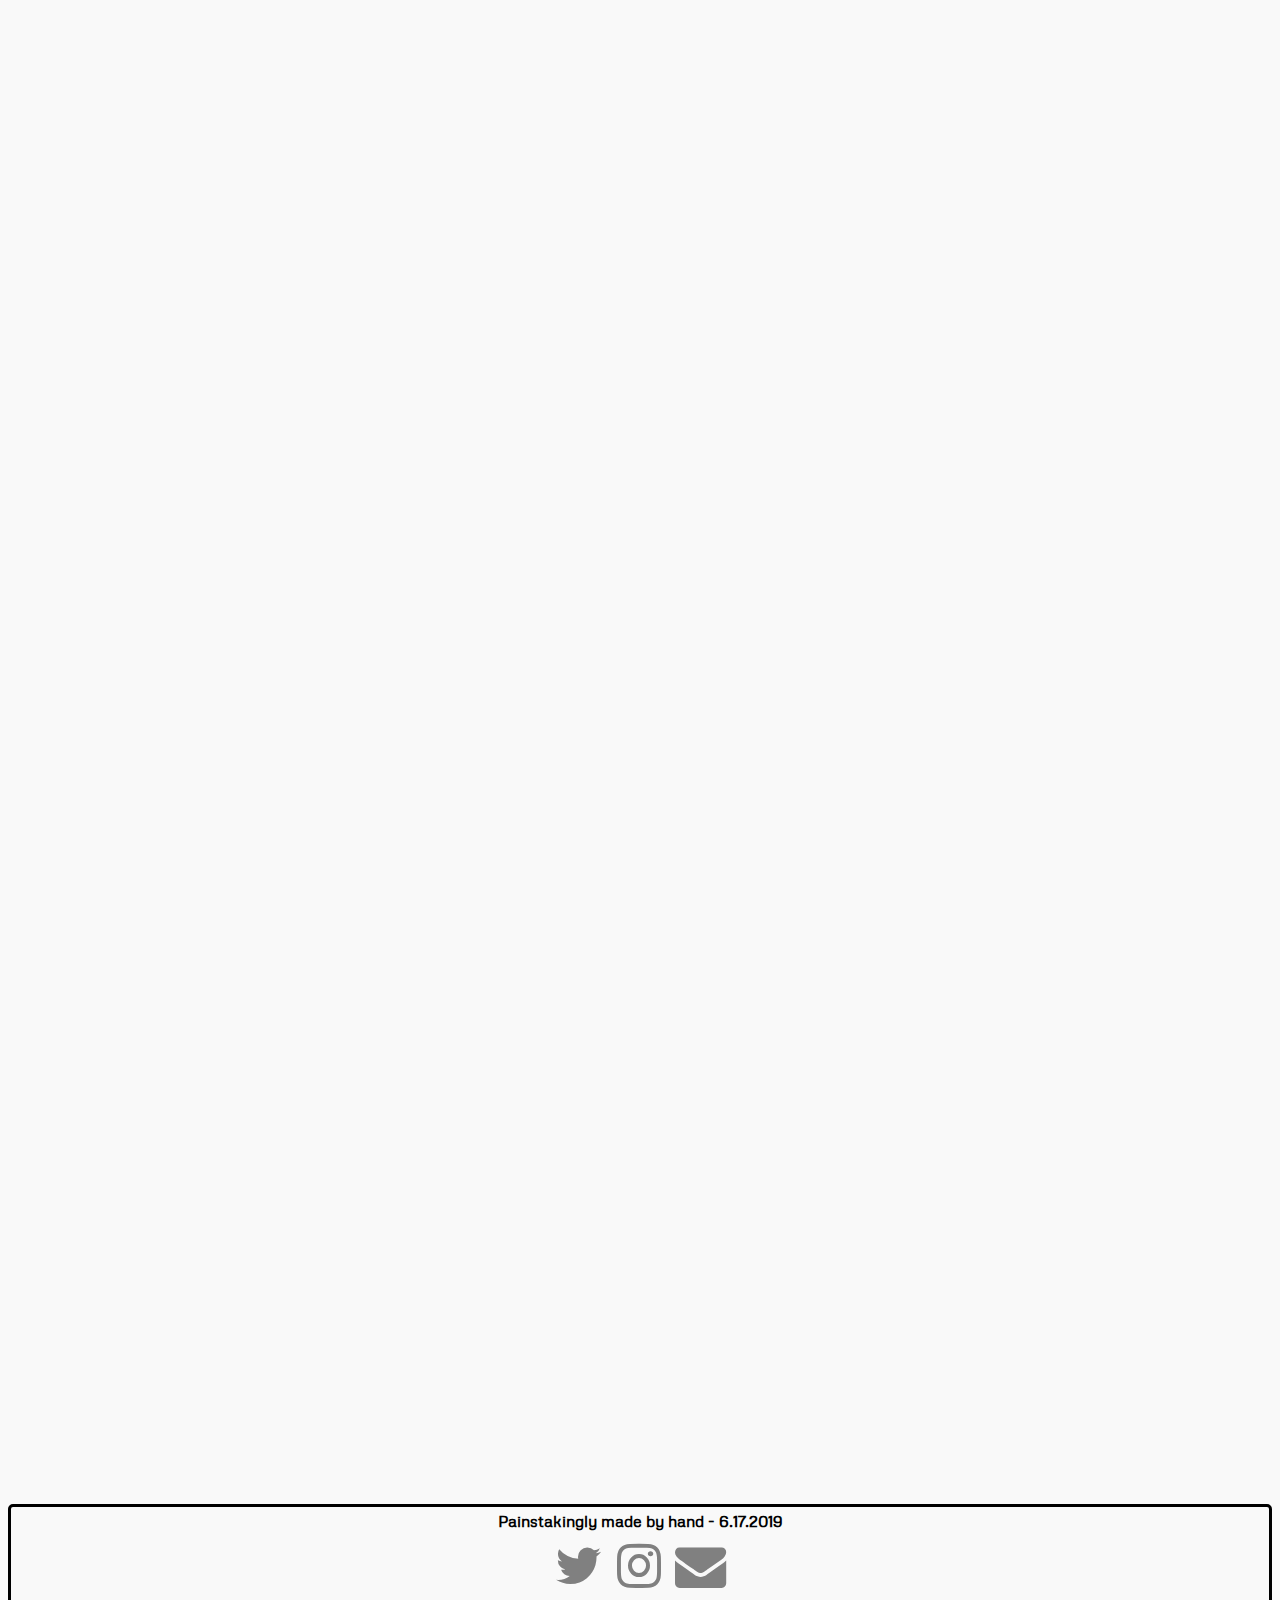
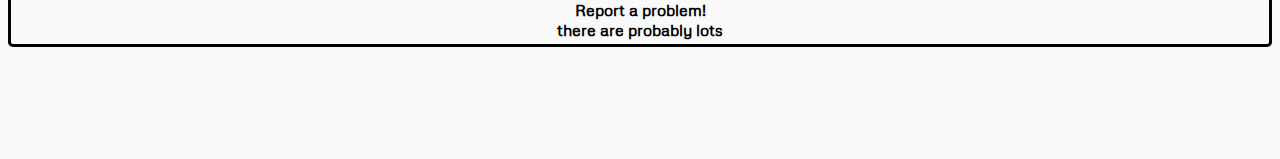
==== commit f89a9781: "added iBlog" ====
--- a/index.html
+++ b/index.html
@@ -6,6 +6,7 @@
   <meta name="description" content="Peter Murphy Homepage">
   <meta name="viewport" charset="UTF-8" content="width=device-width, initial-scale=0.7, minimum-scale=0.7">
   <link href="https://fonts.googleapis.com/css?family=Metrophobic" rel="stylesheet">
+  <link href="https://fonts.googleapis.com/css?family=Lato&display=swap" rel="stylesheet">
   <link rel="stylesheet" href="https://cdnjs.cloudflare.com/ajax/libs/font-awesome/4.7.0/css/font-awesome.min.css">
   <!--link rel="icon" href="imgs/icon-sm.png" -->
   <link rel="stylesheet" href="style.css">
@@ -36,8 +37,8 @@
       </div>
     </div>
 
-    <div class="PDocs">
-      <h1 onclick="window.open('pdocs/pdocs.html');">Plot's Docs</h1>
+    <div class="iBlog">
+      <h1 onclick="window.open('https://murphypone.github.io/intern-blog/');">Intern Blog</h1>
     </div>
 
     <div class="love2d">
@@ -80,7 +81,7 @@
     </div>
   </div>
   <div class="footer">
-    <h4>Painstakingly made by hand - 12.14.2018</h4>
+    <h4>Painstakingly made by hand - 6.17.2019</h4>
     <a href="https://twitter.com/petersmurphy7" target="_blank" class="fa fa-twitter make-translucent"></a>
     <a href="https://www.instagram.com/petersmurphy7" target="_blank" class="fa fa-instagram make-translucent"></a>
     <a href="mailto:petersmurphy7@gmail.com?subject=I found a bug in your website!" class="fa fa-envelope make-translucent"></a>
--- a/style.css
+++ b/style.css
@@ -167,11 +167,11 @@
   font-family: Metrophobic;
 }
 
-.PDocs {
+.iBlog {
   grid-area: slot4;
-  background-color: black; /* make this uniform */
-  color: white;
-  font-family: Courier;
+  background-color: white; /* make this uniform */
+  color: #50B042;
+  font-family: Lato;
   align-self: stretch;
   border-radius: 5px;
   border-style: solid;
@@ -360,14 +360,14 @@
     background-color: white;
     color: var(--love2d);
   }
-  .PDocs {
-    background: linear-gradient(white, white 50%, rgb(136, 136, 136) 50%, black);
+  .iBlog {
+    background: linear-gradient(white, white 50%, #50B042 50%, #50B042);
     background-size: 100% 200%;
     transition: all 0.2s ease;
     justify-content: center;
     padding-top: 50px;
   }
-  .PDocs:hover {
+  .iBlog:hover {
     background-position: 100% 100%;
     color: white;
   }
@@ -421,9 +421,9 @@
     background-color: var(--love2d);
     color: white;
   }
-  .PDocs {
-    background: black;
-    color: white;
+  .iBlog {
+    background: white;
+    color: #50B042;
     padding: 5px;
     align-self: stretch;
     font-size: 2vw;
